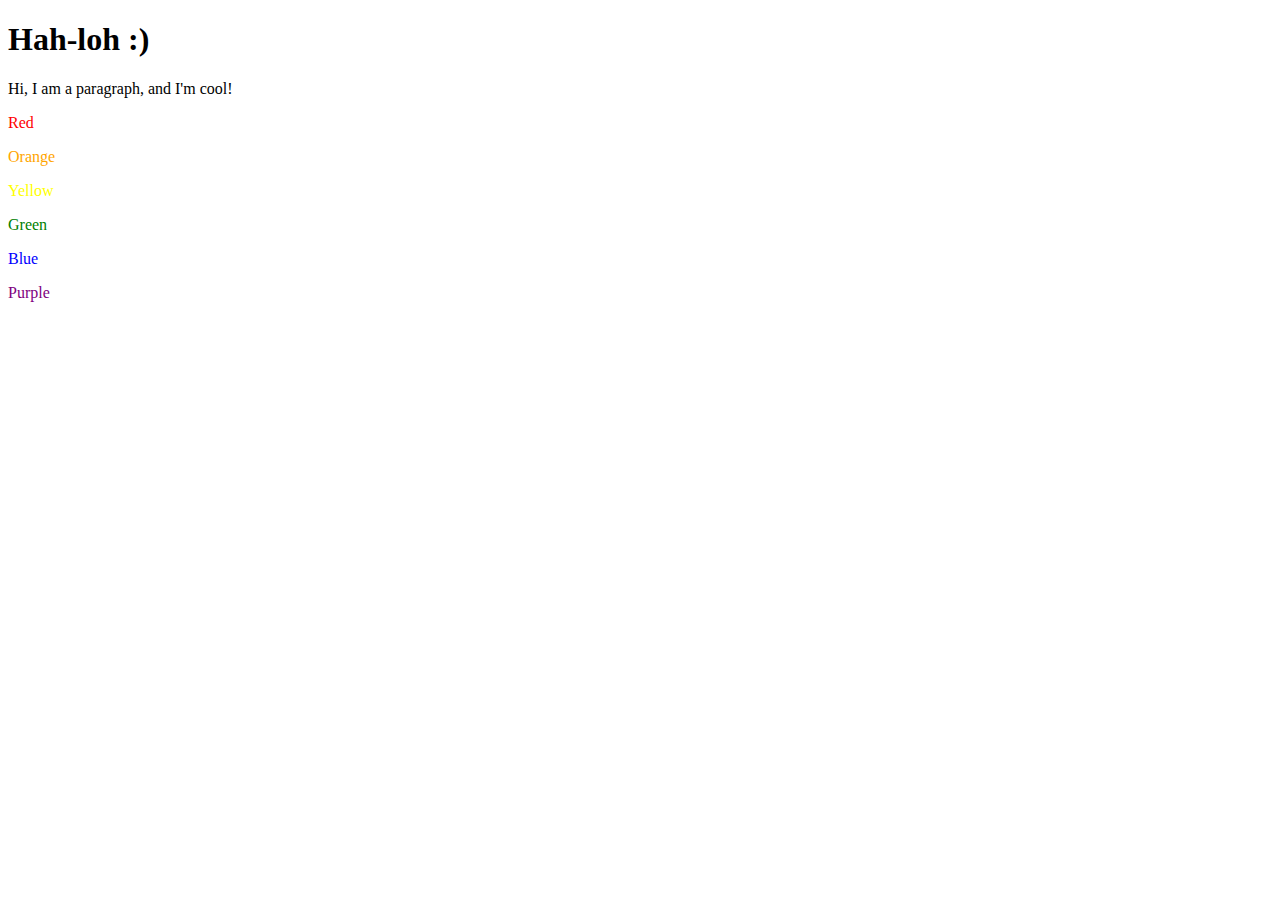
==== index.html @ 3a22e5d2 "A Webpage" ====
<!DOCTYPE html>
<html>
    <head>

    </head>
    <body>
        <title><b>Learning HTML</b></title>
        <h1>Hah-loh :)</h1>
        <p>
            Hi, I am a paragraph, and I'm cool! <br>

        </p>
        <p><font color="red">Red</font></p>
        <p><font color="orange">Orange</font></p>
        <p><font color="yellow">Yellow</font></p>
        <p><font color="green">Green</font></p>
        <p><font color="blue">Blue</font></p>
        <p><font color="purple">Purple</font></p>
    </body>
</html>
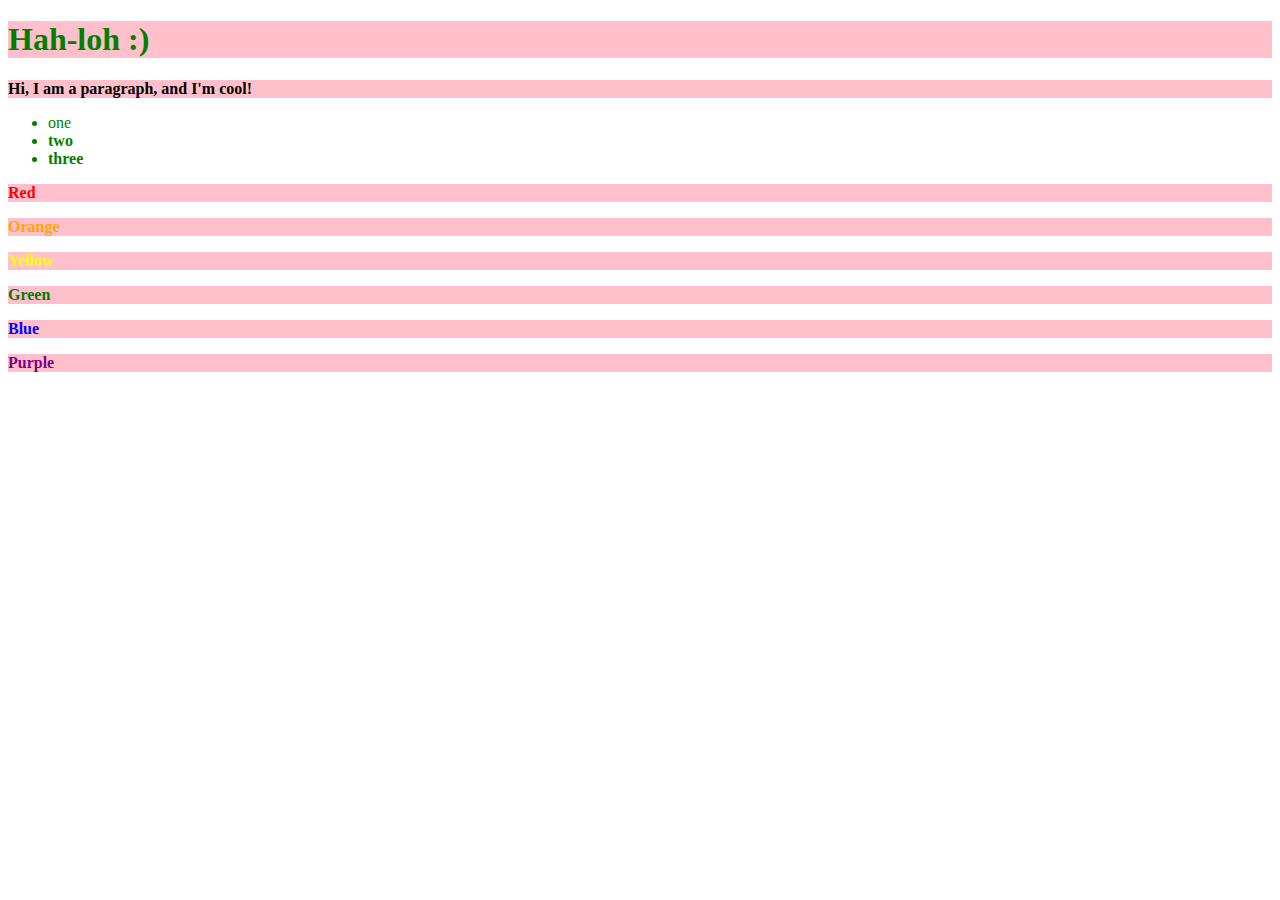
==== commit d0005736: "HTML/CSS Resume" ====
--- a/index.html
+++ b/index.html
@@ -1,7 +1,12 @@
 <!DOCTYPE html>
 <html>
     <head>
-
+        <link rel="stylesheet" href="style.css">
+        <style>
+            p, li {
+                font-weight: 800;
+            }
+        </style>
     </head>
     <body>
         <title><b>Learning HTML</b></title>
@@ -10,6 +15,11 @@
             Hi, I am a paragraph, and I'm cool! <br>
 
         </p>
+        <ul>
+            <li style="font-weight: 100;">one</li>
+            <li>two</li>
+            <li>three</li>
+        </ul>
         <p><font color="red">Red</font></p>
         <p><font color="orange">Orange</font></p>
         <p><font color="yellow">Yellow</font></p>
--- a/style.css
+++ b/style.css
@@ -0,0 +1,23 @@
+body {
+    color: green;
+}
+
+body p {
+    color: black;
+}
+
+#the-heading {
+    color: purple;
+}
+
+.blue-text {
+    color: blue;
+}
+
+p {
+    color: red;
+}
+
+h1, p {
+    background: pink;
+}
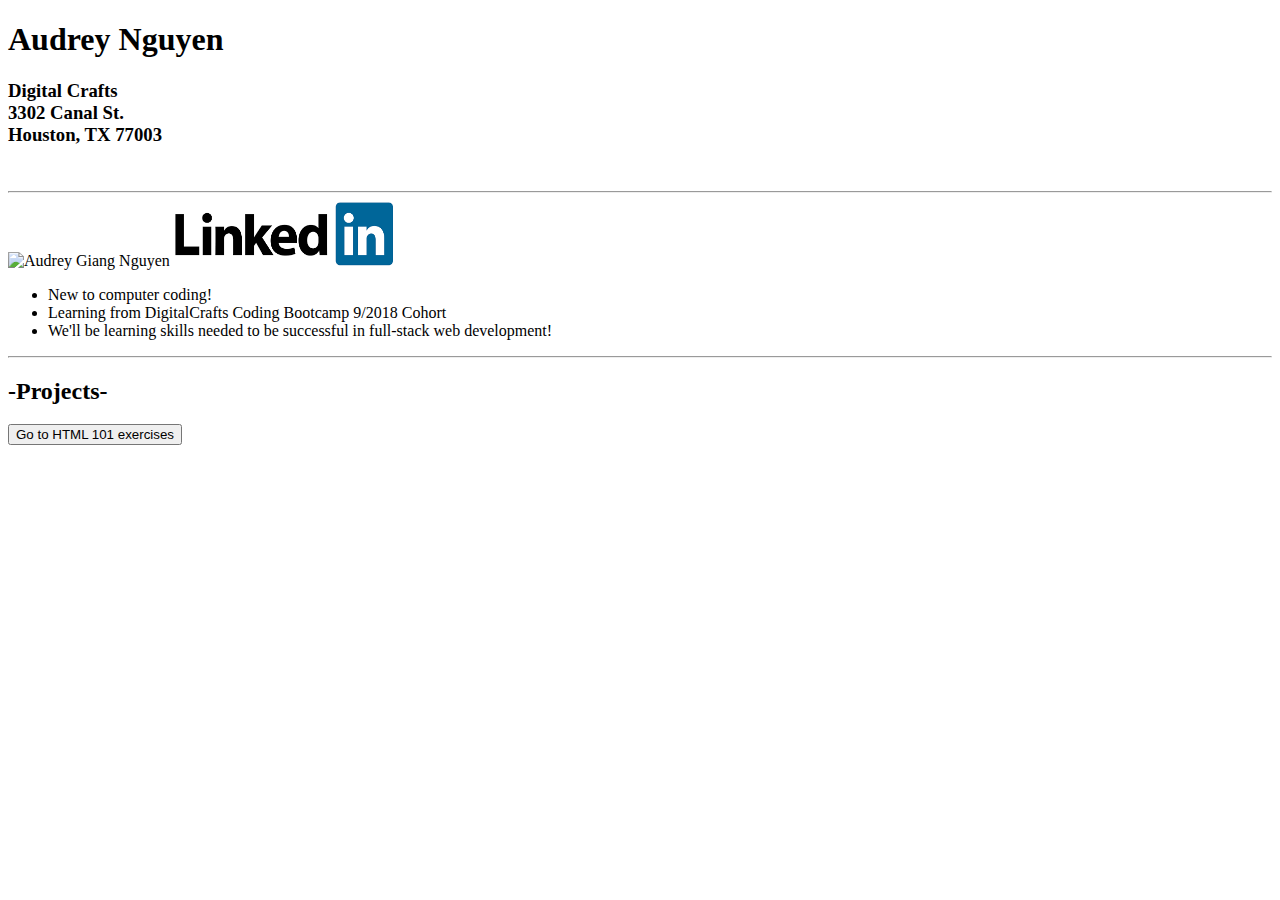
==== commit b6893176: "HTML Resume Page changed" ====
--- a/index.html
+++ b/index.html
@@ -1,30 +1,26 @@
 <!DOCTYPE html>
 <html>
     <head>
-        <link rel="stylesheet" href="style.css">
-        <style>
-            p, li {
-                font-weight: 800;
-            }
-        </style>
+        <link rel="ResumeCSS" href="index_resume.css">
     </head>
     <body>
-        <title><b>Learning HTML</b></title>
-        <h1>Hah-loh :)</h1>
-        <p>
-            Hi, I am a paragraph, and I'm cool! <br>
+        <title>Audrey's Resume</title>
+        <h1>Audrey Nguyen</h1>
+        <h3>Digital Crafts<br />
+        3302 Canal St.<br />
+        Houston, TX 77003</h3><br /><hr />
 
-        </p>
+        <img src="/home/gwin333/DigitalCrafts/hello-html/9-18.jpg" alt="Audrey Giang Nguyen" style="width:350px;height:590px;">
+        <a href="https://www.linkedin.com/in/giang-nguyen-b29a3a97/" target="_blank"><img src="[data-uri]" style="width:220px;height:65px;"></a>
+
         <ul>
-            <li style="font-weight: 100;">one</li>
-            <li>two</li>
-            <li>three</li>
-        </ul>
-        <p><font color="red">Red</font></p>
-        <p><font color="orange">Orange</font></p>
-        <p><font color="yellow">Yellow</font></p>
-        <p><font color="green">Green</font></p>
-        <p><font color="blue">Blue</font></p>
-        <p><font color="purple">Purple</font></p>
+            <li>New to computer coding!</li>
+            <li>Learning from DigitalCrafts Coding Bootcamp 9/2018 Cohort</li>
+            <li>We'll be learning skills needed to be successful in full-stack web development!</li>
+        </ul><hr />
+        <h2>-Projects-</h2>
+        <form action="https://github.com/gwin333/hello-html/tree/gh-pages" target="_blank">
+            <input type="submit" value="Go to HTML 101 exercises" />
+        </form>
     </body>
-</html>
+</html>--- a/index_resume.css
+++ b/index_resume.css
@@ -0,0 +1,3 @@
+body {
+    color: black;
+}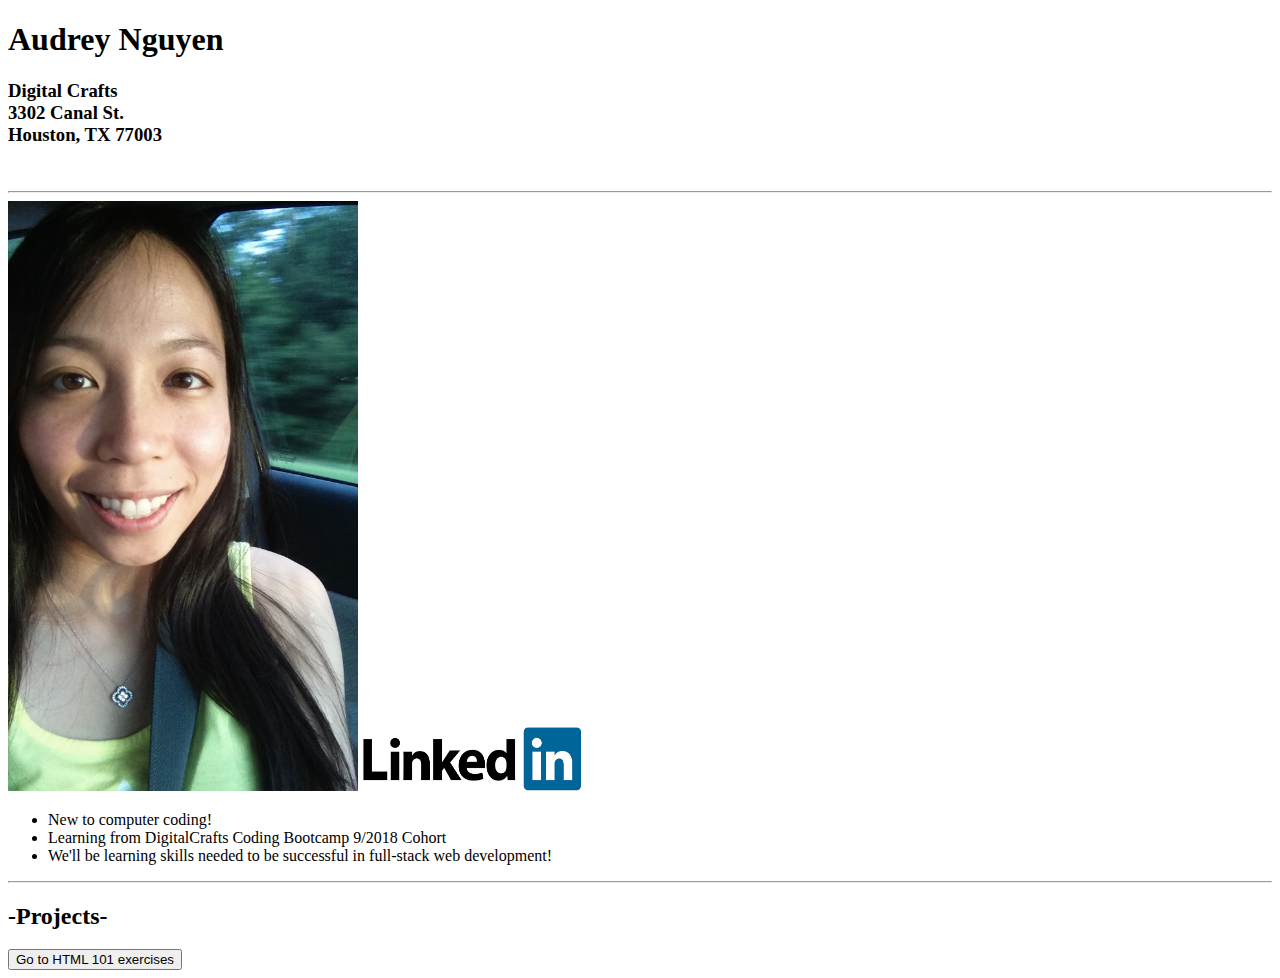
==== commit e6a4ea68: "fix path" ====
--- a/index.html
+++ b/index.html
@@ -10,7 +10,7 @@
         3302 Canal St.<br />
         Houston, TX 77003</h3><br /><hr />
 
-        <img src="/home/gwin333/DigitalCrafts/hello-html/9-18.jpg" alt="Audrey Giang Nguyen" style="width:350px;height:590px;">
+        <img src="/9-18.jpg" alt="Audrey Giang Nguyen" style="width:350px;height:590px;">
         <a href="https://www.linkedin.com/in/giang-nguyen-b29a3a97/" target="_blank"><img src="[data-uri]" style="width:220px;height:65px;"></a>
 
         <ul>
